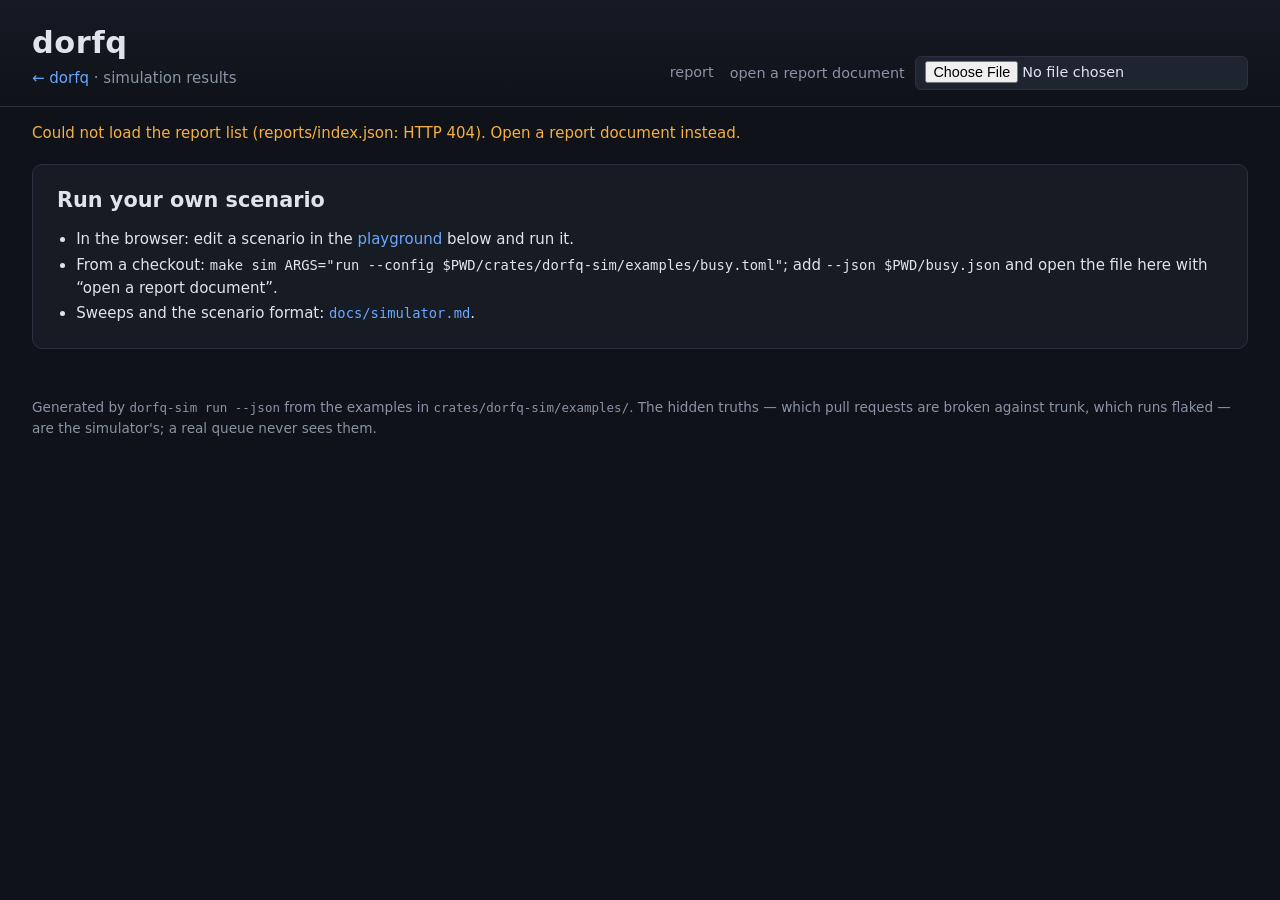
==== site/simulation.html @ d2fc21a5 "docs: restructure README, add docs/, make the Pages site a home page README.md is cut to what a read" ====
<!doctype html>
<html lang="en">
<head>
  <meta charset="utf-8">
  <meta name="viewport" content="width=device-width, initial-scale=1">
  <title>dorfq — simulation</title>
  <link rel="stylesheet" href="style.css">
</head>
<body>
  <header class="top">
    <div class="brand">
      <h1>dorfq</h1>
      <p class="tagline"><a href="./">← dorfq</a> · simulation results</p>
    </div>
    <nav class="pick">
      <label>report
        <select id="report-select" aria-label="report"></select>
      </label>
      <label class="file" id="file-label">
        open a report document
        <input type="file" id="file-input" accept=".json,application/json">
      </label>
    </nav>
  </header>

  <main>
    <p id="status" class="status" role="status"></p>

    <section id="own" class="own">
      <h2>Run your own scenario</h2>
      <ul>
        <li>In the browser: edit a scenario in the <a href="#playground">playground</a> below and run it.</li>
        <li>From a checkout:
          <code>make sim ARGS="run --config $PWD/crates/dorfq-sim/examples/busy.toml"</code>;
          add <code>--json $PWD/busy.json</code> and open the file here with “open a report document”.</li>
        <li>Sweeps and the scenario format:
          <a href="https://github.com/rnortman/dorfq/blob/main/docs/simulator.md"><code>docs/simulator.md</code></a>.</li>
      </ul>
    </section>

    <section id="comparison" hidden>
      <h2>How it compares <span class="sub" id="report-name"></span></h2>
      <p class="lede">Each column's headline metrics as the difference from
        <code>github-like</code>, an approximation of GitHub's merge queue;
        lower is better for every one.</p>
      <div class="headlines" id="headlines"></div>
      <details class="table-wrap" open>
        <summary>every metric — mean over replications [min–max]</summary>
        <div class="scroll"><table id="metrics"></table></div>
        <details class="glossary-wrap">
          <summary>what the metrics mean</summary>
          <dl class="glossary" id="glossary"></dl>
        </details>
      </details>
      <details class="params">
        <summary>parameters — the configuration this report ran with</summary>
        <pre id="config-text"></pre>
      </details>
    </section>

    <section id="playground" hidden>
      <h2>Playground <span class="sub">edit the parameters and run the simulator in your browser</span></h2>
      <p class="note" id="playground-offline" hidden>
        The playground needs this page served over HTTP: opened from a file,
        the browser will not start its worker or load its WebAssembly.
      </p>
      <textarea id="playground-text" spellcheck="false" aria-label="simulation file"></textarea>
      <div class="controls">
        <button id="playground-run" type="button">run</button>
        <button id="playground-cancel" type="button" disabled>cancel</button>
        <button id="playground-download" type="button" disabled>download</button>
        <span class="status" id="playground-status" role="status"></span>
      </div>
    </section>

    <section id="replay" hidden>
      <h2>Replay <span class="sub">replication 0 — every policy sees the same arrivals at the same times</span></h2>
      <div class="controls">
        <div class="policies" id="policy-switch" role="radiogroup" aria-label="policy"></div>
        <button id="play" type="button" aria-label="play">▶</button>
        <label>speed
          <select id="speed">
            <option value="600">10 min/s</option>
            <option value="1800">30 min/s</option>
            <option value="3600" selected>1 h/s</option>
            <option value="10800">3 h/s</option>
            <option value="28800">8 h/s</option>
          </select>
        </label>
        <span class="clock" id="clock">t = 0</span>
      </div>
      <input type="range" id="scrubber" min="0" max="0" value="0" step="1" aria-label="time">
      <div class="counters" id="counters"></div>
      <div class="stage" id="stage">
        <div class="canvas-wrap">
          <canvas id="canvas"></canvas>
          <div class="tooltip" id="tooltip" hidden></div>
        </div>
        <aside class="log">
          <h3>events</h3>
          <ol id="log"></ol>
        </aside>
      </div>
      <p class="legend">
        <span class="sw running"></span>running
        <span class="sw passed"></span>passed
        <span class="sw failed"></span>failed
        <span class="sw flake"></span>failed on a flake
        <span class="sw cancelled"></span>cancelled
        &nbsp;·&nbsp; chips: <span class="chip-k idle">7</span> queued
        <span class="chip-k held">7</span> held until its own CI passes
        <span class="chip-k outside">7</span> outside the queue (PR CI, rebasing, out with base, waiting for base)
        <span class="chip-k busy">7</span> in a batch
        <span class="chip-k atomic">7</span> lands only with its stack
        <span class="dot bad"></span>broken against trunk (hidden truth)
        <span class="dot conflict"></span>conflicts with trunk
      </p>
    </section>
  </main>

  <footer>
    Generated by <code>dorfq-sim run --json</code> from the examples in
    <code>crates/dorfq-sim/examples/</code>. The hidden truths — which pull
    requests are broken against trunk, which runs flaked — are the
    simulator's; a real queue never sees them.
  </footer>

  <script src="app.js"></script>
</body>
</html>
---- site/style.css ----
:root {
  --bg: #0f1218;
  --panel: #171b23;
  --panel-2: #1e2430;
  --line: #2a3140;
  --text: #dfe4ec;
  --muted: #8a94a6;
  --accent: #6aa7ff;
  --good: #3ecf8e;
  --bad: #ff6b6b;
  --warn: #f5b041;
  --flake: #c792ea;
  --cancel: #5c6578;
  --mono: ui-monospace, SFMono-Regular, Menlo, Consolas, monospace;
  --sans: system-ui, -apple-system, "Segoe UI", Roboto, sans-serif;
}

* { box-sizing: border-box; }

body {
  margin: 0;
  background: var(--bg);
  color: var(--text);
  font: 15px/1.5 var(--sans);
}

code { font-family: var(--mono); font-size: 0.92em; }

a { color: var(--accent); text-decoration: none; }
a:hover { text-decoration: underline; }

.top {
  display: flex;
  flex-wrap: wrap;
  gap: 1rem;
  align-items: end;
  justify-content: space-between;
  padding: 1.25rem 2rem 1rem;
  border-bottom: 1px solid var(--line);
  background: linear-gradient(180deg, #151a24, var(--bg));
}

.brand h1 {
  margin: 0;
  font-size: 1.9rem;
  letter-spacing: 0.02em;
}

.tagline { margin: 0.1rem 0 0; color: var(--muted); }

.pick { display: flex; gap: 1rem; align-items: center; flex-wrap: wrap; }

label { color: var(--muted); font-size: 0.9rem; }

select, button, input[type="file"] {
  font: inherit;
  color: var(--text);
  background: var(--panel-2);
  border: 1px solid var(--line);
  border-radius: 6px;
  padding: 0.3rem 0.6rem;
  margin-left: 0.35rem;
}

button { cursor: pointer; min-width: 2.6rem; }
button:hover, select:hover { border-color: var(--accent); }

main { padding: 0 2rem 2rem; max-width: 1500px; margin: 0 auto; }

.status { color: var(--warn); min-height: 1.5em; }
.status.error { color: var(--bad); }

section {
  margin-top: 1.25rem;
  padding: 1.25rem 1.5rem;
  background: var(--panel);
  border: 1px solid var(--line);
  border-radius: 10px;
}

h2 { margin: 0 0 0.75rem; font-size: 1.3rem; }
h2 .sub { color: var(--muted); font-weight: normal; font-size: 0.95rem; margin-left: 0.5rem; }


.note {
  border-left: 3px solid var(--warn);
  padding: 0.4rem 0.8rem;
  background: rgba(245, 176, 65, 0.07);
  max-width: 75rem;
}

.headlines {
  display: grid;
  grid-template-columns: repeat(auto-fit, minmax(300px, 1fr));
  gap: 1rem;
  margin: 1rem 0;
}

.card {
  background: var(--panel-2);
  border: 1px solid var(--line);
  border-radius: 8px;
  padding: 0.9rem 1rem;
}

.card h3 { margin: 0 0 0.15rem; font-size: 1.1rem; }
.card .cfg { color: var(--muted); font-size: 0.85rem; margin-bottom: 0.6rem; }

.delta {
  display: grid;
  grid-template-columns: 1fr auto;
  gap: 0.1rem 0.75rem;
  padding: 0.25rem 0;
  border-top: 1px solid var(--line);
  align-items: baseline;
}

.delta .what { color: var(--muted); font-size: 0.88rem; }
.delta .num { font-family: var(--mono); font-size: 1.05rem; text-align: right; }
.delta .from { grid-column: 1 / -1; color: var(--muted); font-size: 0.78rem; font-family: var(--mono); }
.better { color: var(--good); }
.worse { color: var(--bad); }
.same { color: var(--muted); }

.baseline-card { border-style: dashed; }

.lede { color: var(--muted); margin: 0 0 0.5rem; max-width: 75rem; }

.own ul { margin: 0; padding-left: 1.2rem; }
.own li { margin: 0.2rem 0; }

.glossary-wrap { margin-top: 0.75rem; }
.glossary-wrap summary { cursor: pointer; color: var(--muted); margin-bottom: 0.5rem; }
.glossary { display: grid; grid-template-columns: max-content minmax(0, 1fr); gap: 0.3rem 1rem; margin: 0; font-size: 0.88rem; max-width: 75rem; }
.glossary dt { color: var(--text); }
.glossary dd { margin: 0; color: var(--muted); }

.table-wrap summary { cursor: pointer; color: var(--muted); margin-bottom: 0.5rem; }
.scroll { overflow-x: auto; }

.params { margin-top: 1rem; }
.params summary { cursor: pointer; color: var(--muted); margin-bottom: 0.5rem; }
.params pre { margin: 0; padding: 0.75rem 1rem; overflow-x: auto; background: #12161e; border: 1px solid var(--line); border-radius: 8px; font-family: var(--mono); font-size: 0.8rem; line-height: 1.45; }

table { border-collapse: collapse; font-family: var(--mono); font-size: 0.85rem; }
th, td { padding: 0.3rem 0.8rem; border-bottom: 1px solid var(--line); text-align: right; white-space: nowrap; }
th:first-child, td:first-child { text-align: left; color: var(--muted); }
thead th { vertical-align: bottom; color: var(--text); }
thead th small { display: block; color: var(--muted); font-weight: normal; }
td.error { color: var(--bad); white-space: normal; text-align: left; max-width: 22rem; }
tr.baseline-col td.base, th.base { background: rgba(106, 167, 255, 0.06); }

.controls { display: flex; flex-wrap: wrap; gap: 0.75rem; align-items: center; }

.policies { display: flex; gap: 0; border: 1px solid var(--line); border-radius: 6px; overflow: hidden; }
.policies button {
  margin: 0;
  border: 0;
  border-radius: 0;
  border-right: 1px solid var(--line);
  background: var(--panel-2);
}
.policies button:last-child { border-right: 0; }
.policies button[aria-checked="true"] { background: var(--accent); color: #08101e; }

.clock { font-family: var(--mono); color: var(--muted); margin-left: auto; }

#scrubber { width: 100%; margin: 0.75rem 0 0.25rem; accent-color: var(--accent); }

.counters { display: flex; flex-wrap: wrap; gap: 1.25rem; font-size: 0.9rem; color: var(--muted); margin-bottom: 0.5rem; }
.counters b { color: var(--text); font-family: var(--mono); font-weight: normal; }

.stage { display: grid; grid-template-columns: minmax(0, 1fr) 22rem; gap: 1rem; }
@media (max-width: 1000px) { .stage { grid-template-columns: 1fr; } }

.canvas-wrap { position: relative; }
canvas { width: 100%; height: var(--stage-height, 700px); display: block; background: #12161e; border-radius: 8px; border: 1px solid var(--line); }

.tooltip {
  position: absolute;
  pointer-events: none;
  background: #0b0e13;
  border: 1px solid var(--line);
  border-radius: 6px;
  padding: 0.4rem 0.6rem;
  font-size: 0.82rem;
  font-family: var(--mono);
  white-space: pre;
  z-index: 2;
}

.log { background: #12161e; border: 1px solid var(--line); border-radius: 8px; padding: 0.5rem 0.75rem; display: flex; flex-direction: column; height: var(--stage-height, 700px); }
.log h3 { margin: 0 0 0.25rem; font-size: 0.9rem; color: var(--muted); font-weight: normal; }
.log ol { list-style: none; margin: 0; padding: 0; overflow-y: auto; flex: 1; font-family: var(--mono); font-size: 0.78rem; }
.log li { padding: 0.08rem 0; color: var(--muted); white-space: nowrap; }
.log li .t { color: #5d6678; margin-right: 0.5rem; }
.log li.k-land { color: var(--good); }
.log li.k-eject { color: var(--bad); }
.log li.k-blocked, .log li.k-withdraw { color: var(--warn); }
.log li.k-arrive, .log li.k-admit { color: var(--text); }
.log li.k-rebase, .log li.k-recheck, .log li.k-wait { color: var(--flake); }
.log li.k-pr_ci, .log li.k-pr_ci_end { color: #6f7b90; }
.log li.k-run_end.failed { color: var(--bad); }
.log li.k-step { color: #4d5568; }

.legend { color: var(--muted); font-size: 0.82rem; margin: 0.75rem 0 0; display: flex; flex-wrap: wrap; gap: 0.35rem 0.6rem; align-items: center; }
.sw { display: inline-block; width: 1.1em; height: 0.8em; border-radius: 2px; vertical-align: middle; }
.sw.running { background: var(--accent); }
.sw.passed { background: var(--good); }
.sw.failed { background: var(--bad); }
.sw.flake { background: var(--flake); }
.sw.cancelled { background: var(--cancel); }
.chip-k { display: inline-block; font-family: var(--mono); font-size: 0.75rem; padding: 0 0.35rem; border-radius: 4px; background: #2b3242; color: var(--text); }
.chip-k.busy { box-shadow: inset 0 0 0 1.5px var(--accent); }
.chip-k.atomic { box-shadow: inset 0 0 0 1.5px var(--warn); }
.chip-k.held { background: rgba(43, 50, 66, 0.55); outline: 1.2px dotted var(--muted); outline-offset: -1.2px; }
.chip-k.outside { background: rgba(43, 50, 66, 0.55); outline: 1.2px dashed var(--muted); outline-offset: -1.2px; }
.dot { display: inline-block; width: 0.55em; height: 0.55em; border-radius: 50%; }
.dot.bad { background: var(--bad); }
.dot.conflict { background: var(--warn); }

footer { color: var(--muted); font-size: 0.85rem; padding: 1rem 2rem 2rem; max-width: 1500px; margin: 0 auto; }

#playground textarea {
  display: block;
  box-sizing: border-box;
  width: 100%;
  height: 18rem;
  margin: 0 0 0.75rem;
  padding: 0.75rem 1rem;
  resize: vertical;
  color: var(--text);
  background: #12161e;
  border: 1px solid var(--line);
  border-radius: 8px;
  font-family: var(--mono);
  font-size: 0.8rem;
  line-height: 1.45;
}
#playground textarea:focus { outline: none; border-color: var(--accent); }
#playground .status { white-space: pre-wrap; }
button:disabled { cursor: default; opacity: 0.5; }

/* The home page: one centred column of text. */
.home-top, .home-main, .home-footer { max-width: 44rem; margin: 0 auto; padding-left: 1.5rem; padding-right: 1.5rem; }
.home-top { padding-top: 4rem; padding-bottom: 1.5rem; border-bottom: 1px solid var(--line); }
.home-top h1 { margin: 0; font-size: 2.6rem; letter-spacing: 0.02em; font-family: var(--mono); font-weight: 600; }
.home-top .tagline { font-size: 1.1rem; margin-top: 0.35rem; }
.home-nav { display: flex; flex-wrap: wrap; gap: 0.4rem 1.5rem; margin-top: 1.25rem; font-size: 0.95rem; }
.home-main { padding-bottom: 2rem; }
.home .prose { background: none; border: 0; border-radius: 0; padding: 0; margin-top: 2.25rem; }
.home .prose h2 { font-size: 1.05rem; text-transform: lowercase; letter-spacing: 0.04em; color: var(--muted); font-weight: 600; margin-bottom: 0.5rem; }
.home .prose p, .home .prose li { line-height: 1.65; }
.home .prose ul { padding-left: 1.2rem; }
.home .prose li { margin: 0.3rem 0; }
.sim-card { display: block; margin-top: 2.5rem; padding: 1.1rem 1.25rem; background: var(--panel); border: 1px solid var(--line); border-left: 3px solid var(--accent); border-radius: 8px; color: var(--text); }
.sim-card:hover { text-decoration: none; border-color: var(--accent); }
.sim-card-title { display: block; font-size: 1.15rem; font-weight: 600; color: var(--accent); margin-bottom: 0.3rem; }
.sim-card-text { display: block; color: var(--muted); }
.home-footer { padding-top: 1rem; padding-bottom: 3rem; border-top: 1px solid var(--line); }
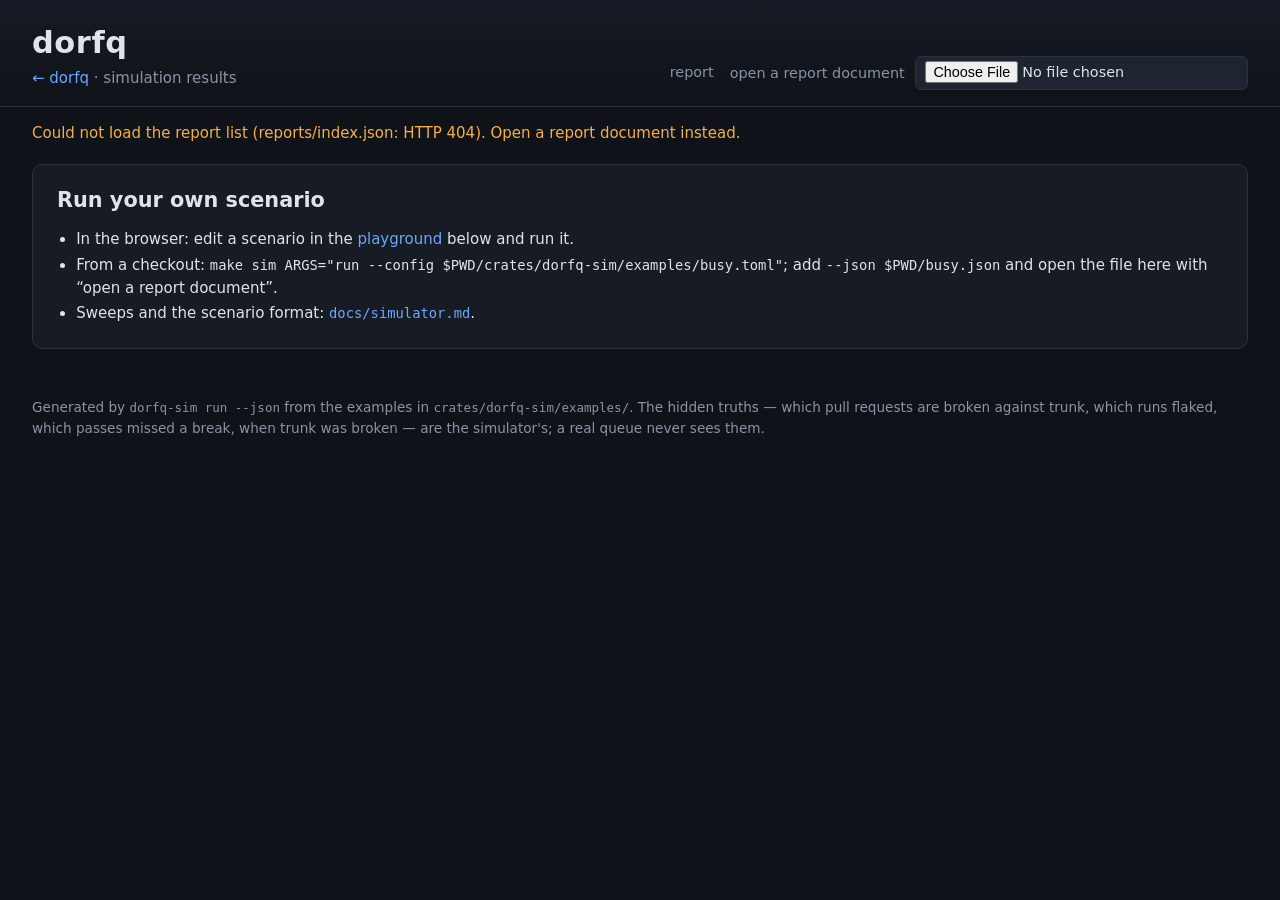
==== commit d12b5175: "sim: model broken trunks, CI outages and own-CI re-runs Extend the dorfq-sim world so CI is no longe" ====
--- a/site/simulation.html
+++ b/site/simulation.html
@@ -109,7 +109,7 @@
         <span class="sw cancelled"></span>cancelled
         &nbsp;·&nbsp; chips: <span class="chip-k idle">7</span> queued
         <span class="chip-k held">7</span> held until its own CI passes
-        <span class="chip-k outside">7</span> outside the queue (PR CI, rebasing, out with base, waiting for base)
+        <span class="chip-k outside">7</span> outside the queue (PR CI, rebasing, fixing, waiting to re-run its CI, out with base, waiting for base)
         <span class="chip-k busy">7</span> in a batch
         <span class="chip-k atomic">7</span> lands only with its stack
         <span class="dot bad"></span>broken against trunk (hidden truth)
@@ -121,8 +121,9 @@
   <footer>
     Generated by <code>dorfq-sim run --json</code> from the examples in
     <code>crates/dorfq-sim/examples/</code>. The hidden truths — which pull
-    requests are broken against trunk, which runs flaked — are the
-    simulator's; a real queue never sees them.
+    requests are broken against trunk, which runs flaked, which passes
+    missed a break, when trunk was broken — are the simulator's; a real
+    queue never sees them.
   </footer>
 
   <script src="app.js"></script>
